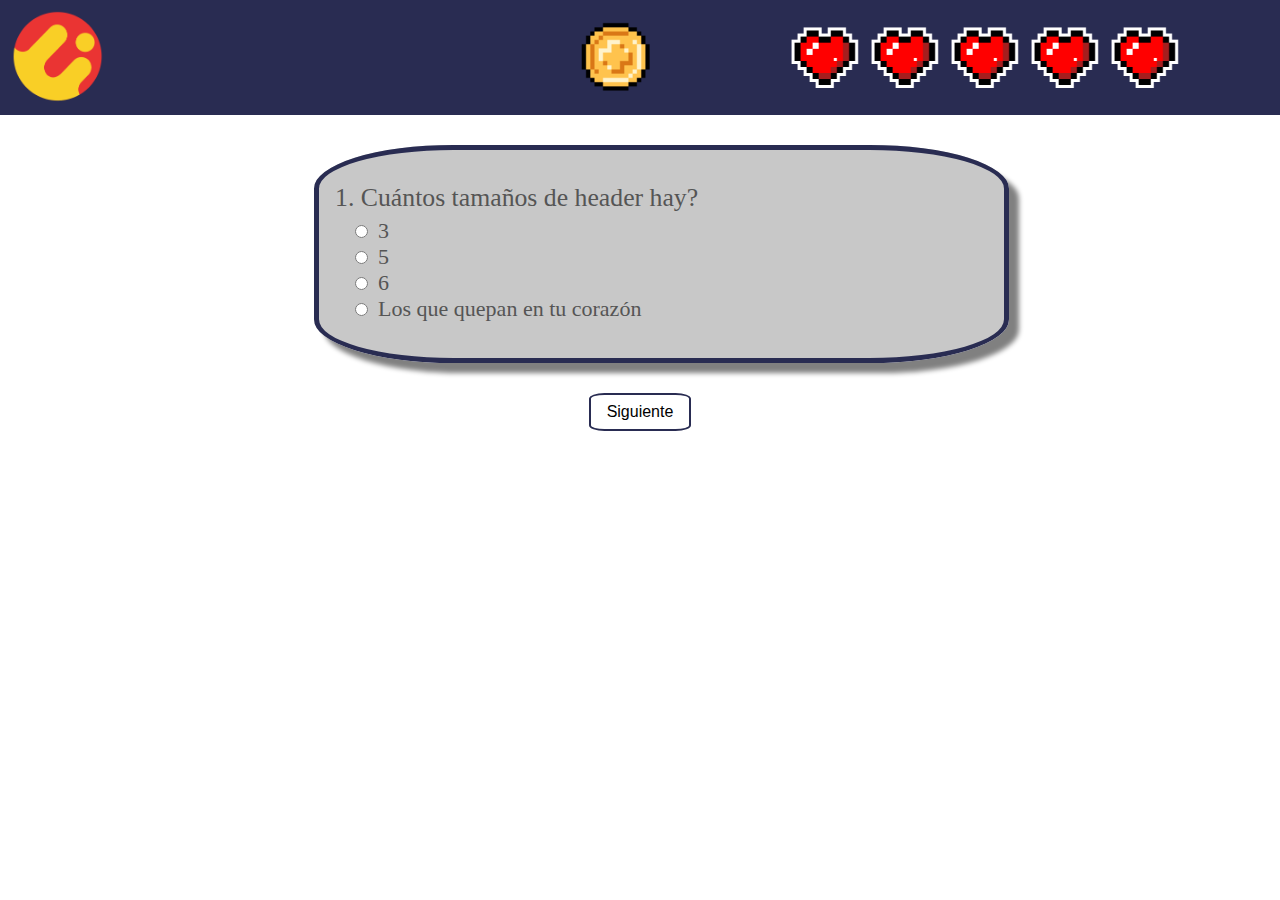
==== cuestionario.html @ 6ae483cc "Implemented test module" ====
<html>
  <head>
      <meta charset="utf-8" />
      <title>Cuestionario >:3</title>
      <link rel="stylesheet" type="text/css" href="styles.css">
  </head>
  <body>
    <header>
      <div class="header">
        <a href="http://michelada.io"> <img src="img/michelogo.png" id="logo"> </a>
        <div class="lifes">
          <ul>
            <li id="life1"><img src="img/full_heart.png" /></li>
          </ul>
        </div>
        <img src="img/coin.gif" class="coin">
        <div class="score">
          <h1></h1>
        </div>
      </div>
    </header>
    <div class="container">
      <input type="text" hidden="true" id="lifes" name="remaining_lifes">
      <input type="text" hidden="true" id="coins" name="coins">
      <div class="questions">
        <div id="1">
          <fieldset class="form">
            <h3>1. Cuántos tamaños de <span> header</span> hay?</h3>
            <ol>
              <li><input type="radio" name="answer">3</li>
              <li><input type="radio" name="answer">5</li>
              <li><input type="radio" id="right_answer1" name="answer">6</li>
              <li><input type="radio" name="answer">Los que quepan en tu corazón</li>
            </ol>
          </fieldset>
        </div>
        <div id="2">
          <fieldset class="form">
            <h3>2. Cuál es la etiqueta correcta en HTML para insertar un salto de línea</h3>
            <ol>
              <li><input type="radio" name="answer">&lt;nl/&gt; </li>
              <li><input type="radio" id="right_answer2" name="answer">&lt;br/&gt; </li>
              <li><input type="radio" name="answer">&lt;line/&gt; </li>
              <li><input type="radio" name="answer">No hay, sólo pícale ENTER :v </li>
            </ol>
          </fieldset>
        </div>
        <div id="3">
          <fieldset class="form">
            <h3>3. Qué símbolo se utiliza para cerrar una etiqueta HTML?</h3>
            <ol>
              <li><input type="radio" name="answer">*</li>
              <li><input type="radio" id="right_answer3" name="answer">/</li>
              <li><input type="radio" name="answer">&gt; </li>
              <li><input type="radio" name="answer">( ͡° ͜ʖ ͡°)</li>
            </ol>
          </fieldset>
        </div>
        <div id="4">
          <fieldset class="form">
            <h3>4. Si quieres crear una lista enumerada, con que etiqueta lo logras?</h3>
            <ol>
              <li><input type="radio" name="answer">&lt;ul&gt;</li>
              <li><input type="radio" id="right_answer4" name="answer">&lt;ol&gt;</li>
              <li><input type="radio" name="answer">&lt;list&gt;</li>
              <li><input type="radio" name="answer">&lt;siri_has_una_lista_enumerada_pls/&gt;</li>
            </ol>
          </fieldset>
        </div>
        <div id="5">
          <fieldset class="form">
            <h3>5. Como puedes hacer un comentario en HTML?</h3>
            <ol>
              <li><input type="radio" name="answer"># Texto</li>
              <li><input type="radio" name="answer">// Texto</li>
              <li><input type="radio" id="right_answer5" name="answer">&lt;!-- Texto --&gt;</li>
              <li><input type="radio" name="answer">Con cuidado para no ofender a nadie uwu</li>
            </ol>
          </fieldset>
        </div>
        <div id="6">
          <fieldset class="form">
            <h3>6. Qué es una página estática?</h3>
            <ol>
              <li><input type="radio" id="right_answer6" name="answer">Son páginas puramente informativas y están enfocadas principalmente a mostrar una información 
                                                      permanente, donde el navegante se limita a obtener dicha información sin poder interactuar 
                                                      con la página visitada.</li>
              <li><input type="radio" name="answer">Son aquellos que permiten crear aplicaciones dentro de la propia web, otorgando una mayor 
                                                      interactividad con el navegante.</li>
              <li><input type="radio" name="answer">Son páginas cuya resolución no cambia entre dispositivos, haciéndolas atractivas en entornos
                                                      similares al que fue desarrollado, y mal distribuidas en los que no (ej. en dispositivos móviles.</li>
              <li><input type="radio" name="answer">La que te da toques cuando la abres</li>
            </ol>
          </fieldset>
        </div>
        <div id="7">
          <fieldset class="form">
            <h3>7. Qué etiqueta se usa para agregar un link a un texto o imágen?</h3>
            <ol>
              <li><input type="radio" name="answer">&lt;href&gt;</li>
              <li><input type="radio" id="right_answer7" name="answer">&lt;a&gt;</li>
              <li><input type="radio" name="answer">&lt;link&gt;</li>
              <li><input type="radio" name="answer">&lt;zelda&gt;</li>
            </ol>
          </fieldset>
        </div>
        <div id="8">
          <fieldset class="form">
            <h3>8. Qué etiqueta se usa para definir el encabezado de tu página?</h3>
            <ol>
              <li><input type="radio" name="answer">&lt;h1&gt;</li>
              <li><input type="radio" name="answer">&lt;head&gt;</li>
              <li><input type="radio" id="right_answer8" name="answer">&lt;header></li>
              <li><input type="radio" name="answer">&lt;headeder&gt;</li>
            </ol>
          </fieldset>
        </div>
        <div id="9">
          <fieldset class="form">
            <h3>9. Si creo un selector en CSS: <code><i>#lista</i></code>, a que le estoy agregando propiedades?</h3>
            <ol>
              <li><input type="radio" name="answer">A los elementos de la clase <b>lista</b></li>
              <li><input type="radio" id="right_answer9" name="answer">A los elementos con el id <b>lista</b></li>
              <li><input type="radio" name="answer">A las <b>listas</b> de mi página</li>
              <li><input type="radio" name="answer">A las <b>listas</b> del salón</li>
            </ol>
          </fieldset>
        </div>
        <div id="10">
          <fieldset class="form">
            <h3>10. Dentro del documento HTML, dónde es mejor definir el estílo CSS?</h3>
            <ol>
              <li><input type="radio" name="answer">En &lt;body></li>
              <li><input type="radio" id="right_answer10" name="answer">En &lt;head></li>
              <li><input type="radio" name="answer">En cada etiqueta</li>
              <li><input type="radio" name="answer">En ningún lugar, el estílo está dentro de tí</li>
            </ol>
          </fieldset>
        </div>
        <div id="11">
          <fieldset class="form">
            <h3>11. Si creo un selector en CSS <code><i>.contenedor_primario</i></code>, a qué le estoy agregando estílo?</h3>
            <ol>
              <li><input type="radio" id="right_answer11" name="answer">A los elementos de la clase <b>contenedor_primario.</b></li>
              <li><input type="radio" name="answer">A los elementos con el id <b>contenedor_primario.</b></li>
              <li><input type="radio" name="answer">A todas las etiquetas que <b>contengan</b> algo.</li>
              <li><input type="radio" name="answer">A todos los <b>contenedores</b> de basura de las <b>primarias</b> de México</li>
            </ol>
          </fieldset>
        </div>
        <div id="12">
          <fieldset class="form">
            <h3>12. Qué etiqueta se usa para crear divisiones dentro del documento HTML?</h3>
            <ol>
              <li><input type="radio" name="answer">&lt;container></li>
              <li><input type="radio" id="right_answer12" name="answer">&lt;div></li>
              <li><input type="radio" name="answer">&lt;class></li>
              <li><input type="radio" name="answer">&lt;÷></li>
            </ol>
          </fieldset>
        </div>
        <div id="13">
          <fieldset class="form">
            <h3>13. Con cuál etiqueta puedo agregar una imágen?</h3>
            <ol>
              <li><input type="radio" name="answer">&lt;pic></li>
              <li><input type="radio" name="answer">&lt;png></li>
              <li><input type="radio" id="right_answer13" name="answer">&lt;img></li>
              <li><input type="radio" name="answer">&lt;ellanoteama></li>
            </ol>
          </fieldset>
        </div>
        <div id="14">
          <fieldset class="form">
            <h3>14. Cuál las siguientes <b>NO</b> es una referencia válida para un link?</h3>
            <ol>
              <li><input type="radio" name="answer">&lt;a href="#"></li>
              <li><input type="radio" name="answer">&lt;a href="http://juan-brizuela.herokuapp.com"></li>
              <li><input type="radio" name="answer">&lt;a href="img/foto_mona.jpg"></li>
              <li><input type="radio" id="right_answer14" name="answer">Ningúna, todas son válidas</li>
            </ol>
          </fieldset>
        </div>
        <div id="15">
          <fieldset class="form">
            <h3>Quién es el profe mas chido del club de programación?</h3>
            <ol>
              <li><input type="radio" id="right_answer15" name="answer" id="a">Héctor Guedea</li>
              <li><input type="radio" id="right_answer15" name="answer" id="b">Juan Brizuela</li>
              <li><input type="radio" id="right_answer15" name="answer" id="c">No puedes comparar, dado que los métodos de enseñanza son diferentes, al igual que su 
                                                      experiencia y su especialización dentro del campo programación, pero Juan es más chido
                                                      porque es de michelada.io uwu</li>
              <li><input type="radio" id="right_answer15" name="answer" id="d">No puedes comparar, dado que los métodos de enseñanza son diferentes, al igual que su 
                                                      experiencia y su especialización dentro del campo programación, pero Héctor es mas chido 
                                                      porque si terminó la carrera :’v</li>
            </ol>
          </fieldset>
        </div>
      </div>
      <div class="actions">
        <button class="button"value="Siguiente">Siguiente
      </div>
      <div class="message">
        <div id="success">
          <img id="finn" src="img/start.gif">
          <p>Genial!! Lo lograste. No podría esperar menos de alguien como tú.
            Ahora notifica que ya terminaste, para que puedas conseguir tu premio
            con base a tu puntuación!!. Procura no SALIR o RECARGAR la página, ya
            que eso te hará perder tus monedas y ya no podrás volver a participar D:
          </p>
        </div>
        <div id="failure">
          <img id="guerrero" src="img/defeated.gif">
          <p>Chetos... parece que no salió tan bien como esperabamos D: 
              Muestrale ésta pantalla a Juan, para que pueda darte un premio 
              equivalente a la cantidad de monedas que conseguiste :D. 
              Recuerda que... si SALES o RECARGAS la página, perderás tus 
              monedas :3. Así que... no lo haga compa</p>
            </div>
          <img id="game_over" src="img/shattered_logo.png">
      </div>
    </div>

    <script src="https://code.jquery.com/jquery-1.9.1.min.js"></script>
    <script src="quizz.js"> </script>
  </body>
</html>
---- styles.css ----
html {
  padding: 0;
  margin: auto 0;
  background-color: white;
  font-family: "Avant Garde";
  font-size: 22px;
}
body{
  margin: 0;
}
.header{
  width: 100%;
  margin: 0;
  overflow: hidden;
  background-color: #292c52;
}
.lifes ul{
  list-style: none;
}
.lifes li{
  float: right;
  position: relative;
  right: 100px;
}
.lifes img{
  width: 70px;
  margin-top: 5px;
  margin-left: 10px;
  height: auto;
}
fieldset{
  margin-top: 30px;
  width: 60%;
  margin: 30 20% 0 20%;
  text-align: justify;
  background-color: #c8c8c8;
  border-radius: 20%;
  border: 5px solid #292c52;
  box-shadow: 10px 10px 5px grey;
}
.coin{
  float: right;
  width: 70px;
  margin-right: 230px;
}
.score{
  float: right;
}
.score h1{
  color: beige;
  margin-bottom: 0;
  margin-top: 17px;
}
.actions{
  text-align: center;
}
#failure p{
  position: relative;
  top: 50px;
  padding-left: 200px;
  color: black;
}
#success p{
  color: black;
  margin: 0;
}
.message{
  margin: 50 10%;
  text-align: justify;
  width: 80%;
  overflow: hidden;
}
#success{
  overflow: hidden;
  font-size: .9em;
}
#failure{
  overflow: hidden;
}
.message #game_over{
  opacity: .2;
  width: 587px;
  margin-right: 87.25px;
  margin-left: 87.25px;
  position: relative;
  top: -270px;
}
.message #guerrero{
  float: left;
  height: 300px;
  width: auto;
}
.message #finn{
  width: 300px;
}

.message #finn{
  float: left;
}
.button{
  border-radius: 15%;
  background-color: #292c52;
  border: none;
  color: white;
  padding: 8px 16px;
  text-align: center;
  text-decoration: none;
  display: inline-block;
  font-size: 16px;
  margin: 20px auto;
  -webkit-transition-duration: 0.4s;
  transition-duration: 0.4s;
  cursor: pointer;
  background-color: white; 
  color: black; 
  border: 2px solid #292c52;
}
.button:hover {
  background-color: #292c52;
  color: white;
}
#logo {
  float: left;
  width: 4.28em;
  height: auto;
  margin: 10px;
  margin-right: 30px;
}
.actions{
  margin-top: 10px;
}
.container{
  width: 85%;
  margin: 0 7.5%;
  color: #555555;
}
.questions ol{
  list-style: none;
  margin-top: 0;
  padding-left: 15px;
}
.questions input[type="radio"]{
  margin-right: 10px;
}
.questions h3{
  margin-bottom: 5px;
  font-weight: 300;
}
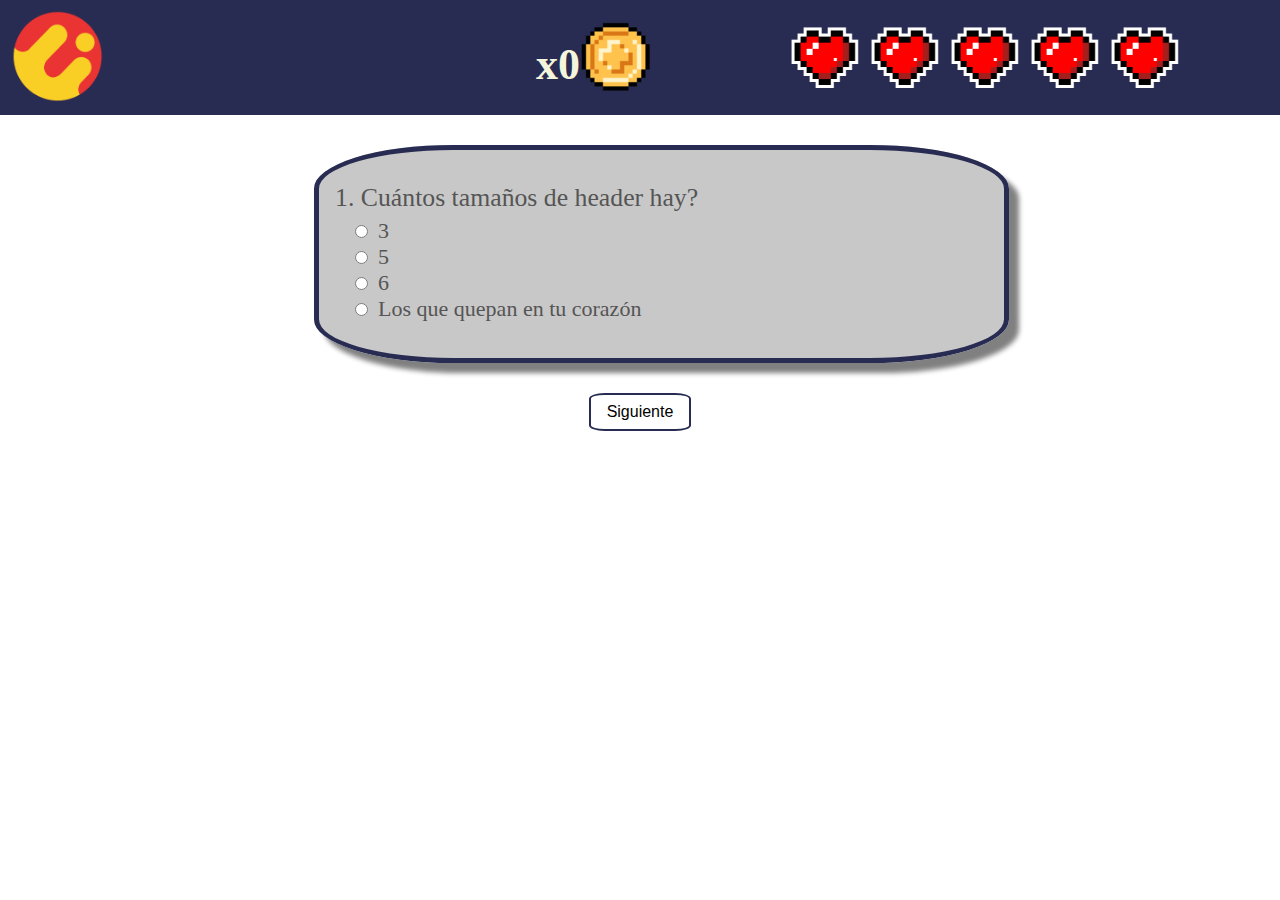
==== commit ffeaba72: "Fixed some typos and last debug unexpected error" ====
--- a/cuestionario.html
+++ b/cuestionario.html
@@ -15,7 +15,7 @@
         </div>
         <img src="img/coin.gif" class="coin">
         <div class="score">
-          <h1></h1>
+          <h1>x0</h1>
         </div>
       </div>
     </header>
@@ -185,14 +185,12 @@
           <fieldset class="form">
             <h3>Quién es el profe mas chido del club de programación?</h3>
             <ol>
-              <li><input type="radio" id="right_answer15" name="answer" id="a">Héctor Guedea</li>
-              <li><input type="radio" id="right_answer15" name="answer" id="b">Juan Brizuela</li>
-              <li><input type="radio" id="right_answer15" name="answer" id="c">No puedes comparar, dado que los métodos de enseñanza son diferentes, al igual que su 
-                                                      experiencia y su especialización dentro del campo programación, pero Juan es más chido
-                                                      porque es de michelada.io uwu</li>
-              <li><input type="radio" id="right_answer15" name="answer" id="d">No puedes comparar, dado que los métodos de enseñanza son diferentes, al igual que su 
-                                                      experiencia y su especialización dentro del campo programación, pero Héctor es mas chido 
-                                                      porque si terminó la carrera :’v</li>
+              <li><input type="radio" id="r1" name="answer" id="a">Héctor Guedea</li>
+              <li><input type="radio" id="r2" name="answer" id="b">Juan Brizuela</li>
+              <li><input type="radio" id="r3" name="answer" id="c">No puedes comparar, dado que los métodos de enseñanza son diferentes, al igual que su 
+                                                      experiencia y su especialización dentro del campo programación, pero Juan es más chido porque es de michelada.io uwu</li>
+              <li><input type="radio" id="r4" name="answer" id="d">No puedes comparar, dado que los métodos de enseñanza son diferentes, al igual que su 
+                                                      experiencia y su especialización dentro del campo programación, pero Héctor es mas chido porque si terminó la carrera :’v</li>
             </ol>
           </fieldset>
         </div>
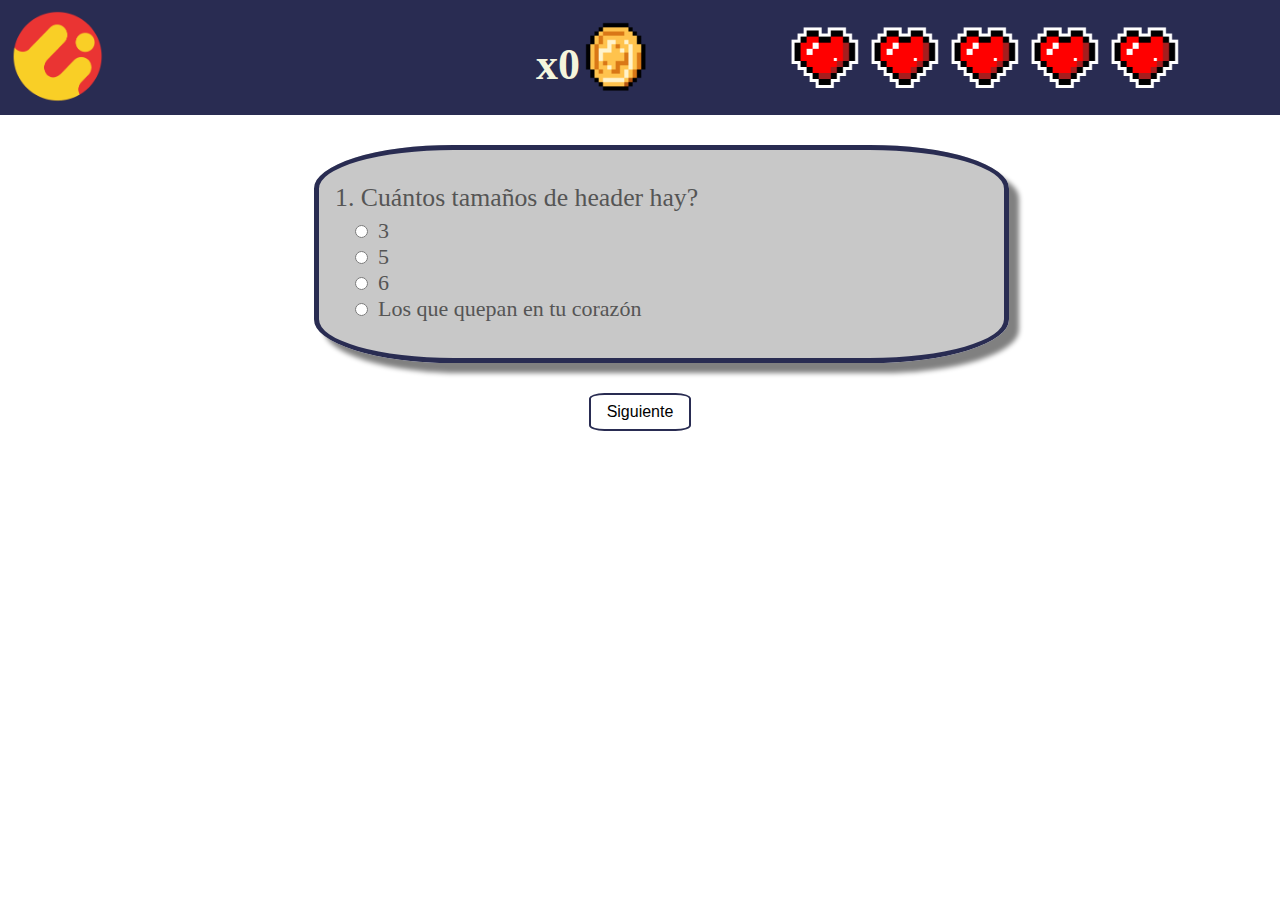
==== commit 7060d6c6: "Added tabs demo" ====
--- a/cuestionario.html
+++ b/cuestionario.html
@@ -7,7 +7,7 @@
   <body>
     <header>
       <div class="header">
-        <a href="http://michelada.io"> <img src="img/michelogo.png" id="logo"> </a>
+        <a href="index.html"> <img src="img/michelogo.png" id="logo"> </a>
         <div class="lifes">
           <ul>
             <li id="life1"><img src="img/full_heart.png" /></li>
